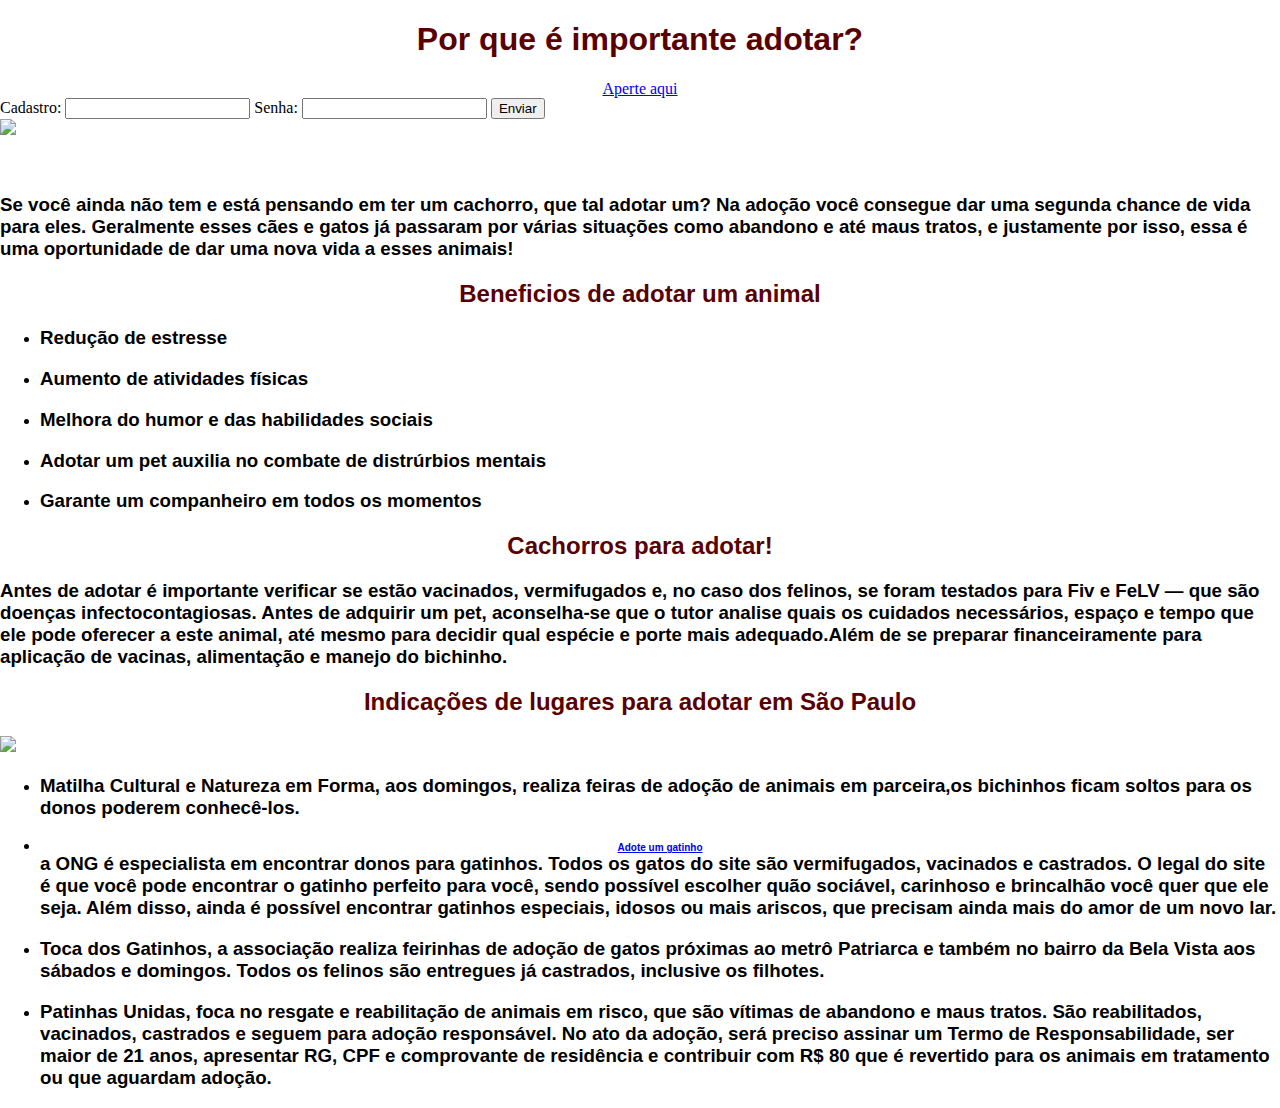
==== css.html @ e4d2577c "Add files via upload" ====
<!DOCTYPE html>
<html lang="en">
<head>
    <meta charset="UTF-8">
    <meta http-equiv="X-UA-Compatible" content="IE=edge">
    <meta name="viewport" content="width=device-width, initial-scale=1.0">
    <link rel="stylesheet" href="style.css">
    <title>Document</title>

</head>
<head><center><h1>Por que é importante adotar?</h1></center>

    <center><a href="http://127.0.0.1:5500/css.html">Aperte aqui</a></center>

    <form>
        <label for="Cadastro">Cadastro:</label>
        <input type="email" id="email" name="nome">
        <label for="pass">Senha:</label>
        <input type="password" id="pass" name="password" minlength="8" required>
        <input type="submit" value="Enviar">
</head>
<body>
    <div class="aaa">
        <img src="img/Captura de tela 2023-03-31 104236.png">
        </div>
</body>
<body>
<br>
<br>
<h3>Se você ainda não tem e está pensando em ter um cachorro, que tal adotar um?  Na adoção você consegue dar uma segunda chance de vida para eles.  Geralmente esses cães e gatos já passaram por várias situações como abandono e até maus tratos, e justamente por isso, essa é uma oportunidade de dar uma nova vida a esses animais!</h3>
    <center><h2>Beneficios de adotar um animal</h2></center>
    <ul>
        <li><h3>Redução de estresse</h3></li> 
        <li><h3>Aumento de atividades físicas</h3></li>
        <li><h3>Melhora do humor e das habilidades sociais</h3></li>
        <li><h3>Adotar um pet auxilia no combate de distrúrbios mentais</h3></li>
        <li><h3>Garante um companheiro em todos os momentos</h3></li>
    </ul>
<center><h2>Cachorros para adotar!</h2></center>
<h3>Antes de adotar é importante verificar se estão vacinados, vermifugados e, no caso dos felinos, se foram testados para Fiv e FeLV — que são doenças infectocontagiosas.
    Antes de adquirir um pet, aconselha-se que o tutor analise quais os cuidados necessários, espaço e tempo que ele pode oferecer a este animal, até mesmo para decidir qual espécie e porte mais adequado.Além de se preparar financeiramente para aplicação de vacinas, alimentação e manejo do bichinho.</h3>

        <center><h2>Indicações de lugares para adotar em São Paulo</h2></center>
        <img src="cachorro.jpg">
        <ul>
        <li><h3>Matilha Cultural e Natureza em Forma, aos domingos, realiza feiras de adoção de animais em parceira,os bichinhos ficam soltos para os donos poderem conhecê-los. </h3></li>
        <li><h3><div class="livia"><a href="https://www.miadoselatidos.org.br/gatos-para-adocao?utm_source=google_ads&utm_medium=cpc&utm_campaign=adocoes&utm_content=generico&gclid=Cj0KCQjwiZqhBhCJARIsACHHEH8frgYDvgUEKaKWFwl0MEKXNvGMyLCcgkkSuHa85zhjGB-dyj6yTFgaAqOjEALw_wcB">Adote um gatinho</a></div>a ONG é especialista em encontrar donos para gatinhos. Todos os gatos do site são vermifugados, vacinados e castrados. O legal do site é que você pode encontrar o gatinho perfeito para você, sendo possível escolher quão sociável, carinhoso e brincalhão você quer que ele seja. Além disso, ainda é possível encontrar gatinhos especiais, idosos ou mais ariscos, que precisam ainda mais do amor de um novo lar.</h3></li>
        <li><h3>Toca dos Gatinhos, a associação realiza feirinhas de adoção de gatos próximas ao metrô Patriarca e também no bairro da Bela Vista aos sábados e domingos. Todos os felinos são entregues já castrados, inclusive os filhotes.</h3></li>
        <li><h3>Patinhas Unidas, foca no resgate e reabilitação de animais em risco, que são vítimas de abandono e maus tratos. São reabilitados, vacinados, castrados e seguem para adoção responsável. No ato da adoção, será preciso assinar um Termo de Responsabilidade, ser maior de 21 anos, apresentar RG, CPF e comprovante de residência e contribuir com R$ 80 que é revertido para os animais em tratamento ou que aguardam adoção.</h3></li>
</body>
</html>
---- style.css ----
body{
    margin: 0;
    }
h1{color: rgb(89, 0, 0);}    
h2{color: rgb(89, 0, 0);}
h1{
    font-family: 'Franklin Gothic Medium', 'Arial Narrow', Arial, sans-serif;
}
h2 {font-family: 'Franklin Gothic Medium', 'Arial Narrow', Arial, sans-serif;}
h3{font-family: Arial, Helvetica, sans-serif;}
.livia{text-align: center;font-size: 10px;}
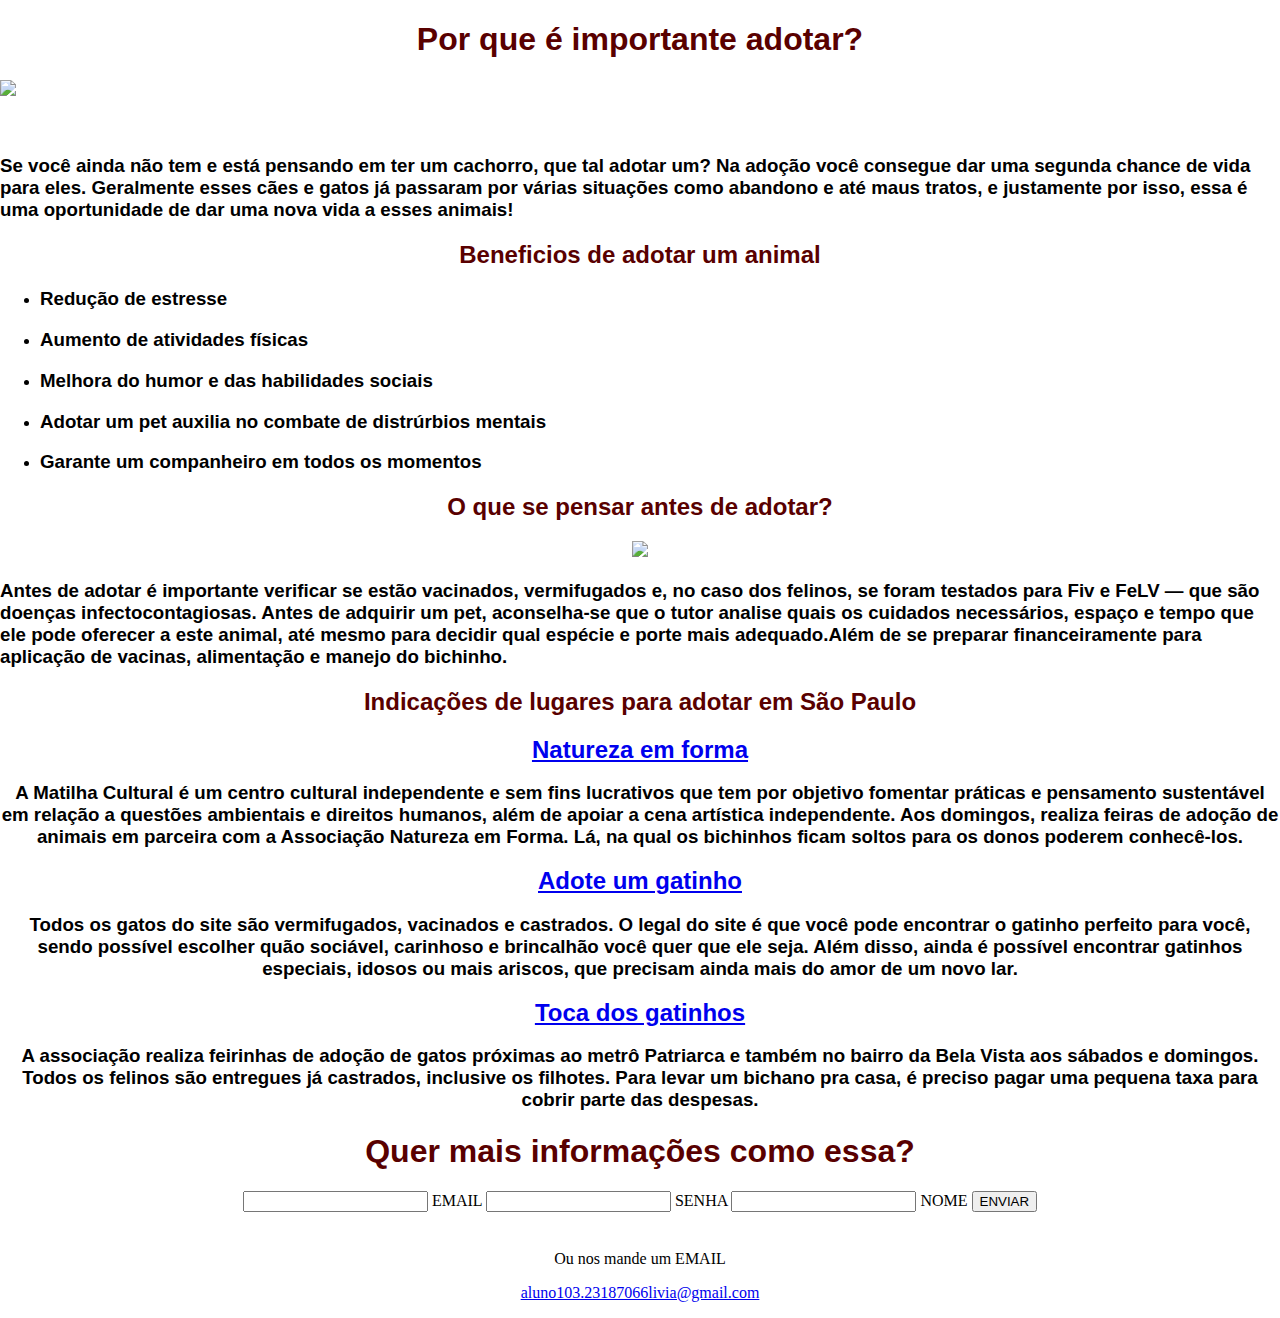
==== commit 2a400e7b: "Add files via upload" ====
--- a/css.html
+++ b/css.html
@@ -10,25 +10,16 @@
 </head>
 <head><center><h1>Por que é importante adotar?</h1></center>
 
-    <center><a href="http://127.0.0.1:5500/css.html">Aperte aqui</a></center>
-
-    <form>
-        <label for="Cadastro">Cadastro:</label>
-        <input type="email" id="email" name="nome">
-        <label for="pass">Senha:</label>
-        <input type="password" id="pass" name="password" minlength="8" required>
-        <input type="submit" value="Enviar">
 </head>
 <body>
     <div class="aaa">
         <img src="img/Captura de tela 2023-03-31 104236.png">
         </div>
-</body>
-<body>
 <br>
 <br>
 <h3>Se você ainda não tem e está pensando em ter um cachorro, que tal adotar um?  Na adoção você consegue dar uma segunda chance de vida para eles.  Geralmente esses cães e gatos já passaram por várias situações como abandono e até maus tratos, e justamente por isso, essa é uma oportunidade de dar uma nova vida a esses animais!</h3>
     <center><h2>Beneficios de adotar um animal</h2></center>
+
     <ul>
         <li><h3>Redução de estresse</h3></li> 
         <li><h3>Aumento de atividades físicas</h3></li>
@@ -36,16 +27,38 @@
         <li><h3>Adotar um pet auxilia no combate de distrúrbios mentais</h3></li>
         <li><h3>Garante um companheiro em todos os momentos</h3></li>
     </ul>
-<center><h2>Cachorros para adotar!</h2></center>
+<center><h2>O que se pensar antes de adotar?</h2></center>
+<center><img src="img/20200417104610761816i.jpg"></center>
 <h3>Antes de adotar é importante verificar se estão vacinados, vermifugados e, no caso dos felinos, se foram testados para Fiv e FeLV — que são doenças infectocontagiosas.
     Antes de adquirir um pet, aconselha-se que o tutor analise quais os cuidados necessários, espaço e tempo que ele pode oferecer a este animal, até mesmo para decidir qual espécie e porte mais adequado.Além de se preparar financeiramente para aplicação de vacinas, alimentação e manejo do bichinho.</h3>
 
         <center><h2>Indicações de lugares para adotar em São Paulo</h2></center>
-        <img src="cachorro.jpg">
-        <ul>
-        <li><h3>Matilha Cultural e Natureza em Forma, aos domingos, realiza feiras de adoção de animais em parceira,os bichinhos ficam soltos para os donos poderem conhecê-los. </h3></li>
-        <li><h3><div class="livia"><a href="https://www.miadoselatidos.org.br/gatos-para-adocao?utm_source=google_ads&utm_medium=cpc&utm_campaign=adocoes&utm_content=generico&gclid=Cj0KCQjwiZqhBhCJARIsACHHEH8frgYDvgUEKaKWFwl0MEKXNvGMyLCcgkkSuHa85zhjGB-dyj6yTFgaAqOjEALw_wcB">Adote um gatinho</a></div>a ONG é especialista em encontrar donos para gatinhos. Todos os gatos do site são vermifugados, vacinados e castrados. O legal do site é que você pode encontrar o gatinho perfeito para você, sendo possível escolher quão sociável, carinhoso e brincalhão você quer que ele seja. Além disso, ainda é possível encontrar gatinhos especiais, idosos ou mais ariscos, que precisam ainda mais do amor de um novo lar.</h3></li>
-        <li><h3>Toca dos Gatinhos, a associação realiza feirinhas de adoção de gatos próximas ao metrô Patriarca e também no bairro da Bela Vista aos sábados e domingos. Todos os felinos são entregues já castrados, inclusive os filhotes.</h3></li>
-        <li><h3>Patinhas Unidas, foca no resgate e reabilitação de animais em risco, que são vítimas de abandono e maus tratos. São reabilitados, vacinados, castrados e seguem para adoção responsável. No ato da adoção, será preciso assinar um Termo de Responsabilidade, ser maior de 21 anos, apresentar RG, CPF e comprovante de residência e contribuir com R$ 80 que é revertido para os animais em tratamento ou que aguardam adoção.</h3></li>
+    <h3><div class="livia1"><a href="https://naturezaemforma.org.br/">Natureza em forma</a></div></h3>
+    <center><h3>A Matilha Cultural é um centro cultural independente e sem fins lucrativos que tem por objetivo fomentar práticas e pensamento sustentável em relação a questões ambientais e direitos humanos, além de apoiar a cena artística independente. Aos domingos, realiza feiras de adoção de animais em parceira com a Associação Natureza em Forma. Lá, na qual os bichinhos ficam soltos para os donos poderem conhecê-los. </h3></center>
+        <h3><div class="livia"><a href="https://www.miadoselatidos.org.br/gatos-para-adocao?utm_source=google_ads&utm_medium=cpc&utm_campaign=adocoes&utm_content=generico&gclid=Cj0KCQjwiZqhBhCJARIsACHHEH8frgYDvgUEKaKWFwl0MEKXNvGMyLCcgkkSuHa85zhjGB-dyj6yTFgaAqOjEALw_wcB">Adote um gatinho</a></div></h3>
+        <center><h3>Todos os gatos do site são vermifugados, vacinados e castrados. O legal do site é que você pode encontrar o gatinho perfeito para você, sendo possível escolher quão sociável, carinhoso e brincalhão você quer que ele seja. Além disso, ainda é possível encontrar gatinhos especiais, idosos ou mais ariscos, que precisam ainda mais do amor de um novo lar. </h3></center>
+        <h3><div class="livia2"><a href="https://guia.folha.uol.com.br/passeios/feiras/feiras-de-adocao-toca-dos-gatinhos-animall-vet-bela-vista-140935138.shtml">Toca dos gatinhos</a></div></h3>
+        <center><h3>A associação realiza feirinhas de adoção de gatos próximas ao metrô Patriarca e também no bairro da Bela Vista aos sábados e domingos. Todos os felinos são entregues já castrados, inclusive os filhotes. Para levar um bichano pra casa, é preciso pagar uma pequena taxa para cobrir parte das despesas. </h3></center>
+        <section class="R odapé">
+            <center><h1 class="um">Quer mais informações como essa?</h1> <!--Função de cadastro-->
+            <form>
+             <input type="text" class="text" name="username"/>
+             <span>EMAIL</span>
+             <input type="password"/>
+             <span>SENHA</span>
+             <input type="name" />
+             <span>NOME</span>
+             <button class="sigin">ENVIAR</button> 
+             </form>
+             <footer><!--Rodapé/-->
+                 <br>
+             <section>
+             <h2></h2><p class="seventh">Ou nos mande um EMAIL</p></h2>
+             <p class="seventh-um"><a href="mailto:hege@example.com">aluno103.23187066livia@gmail.com</a></p>
+             </section>
+           </footer> </center>
+           </section>
+           
+
 </body>
 </html>--- a/style.css
+++ b/style.css
@@ -8,4 +8,6 @@
 }
 h2 {font-family: 'Franklin Gothic Medium', 'Arial Narrow', Arial, sans-serif;}
 h3{font-family: Arial, Helvetica, sans-serif;}
-.livia{text-align: center;font-size: 10px;}
+.livia{text-align: center;font-size: 24px;}
+.livia1{text-align: center;font-size: 24px;}
+.livia2{text-align: center;font-size: 24px;}
